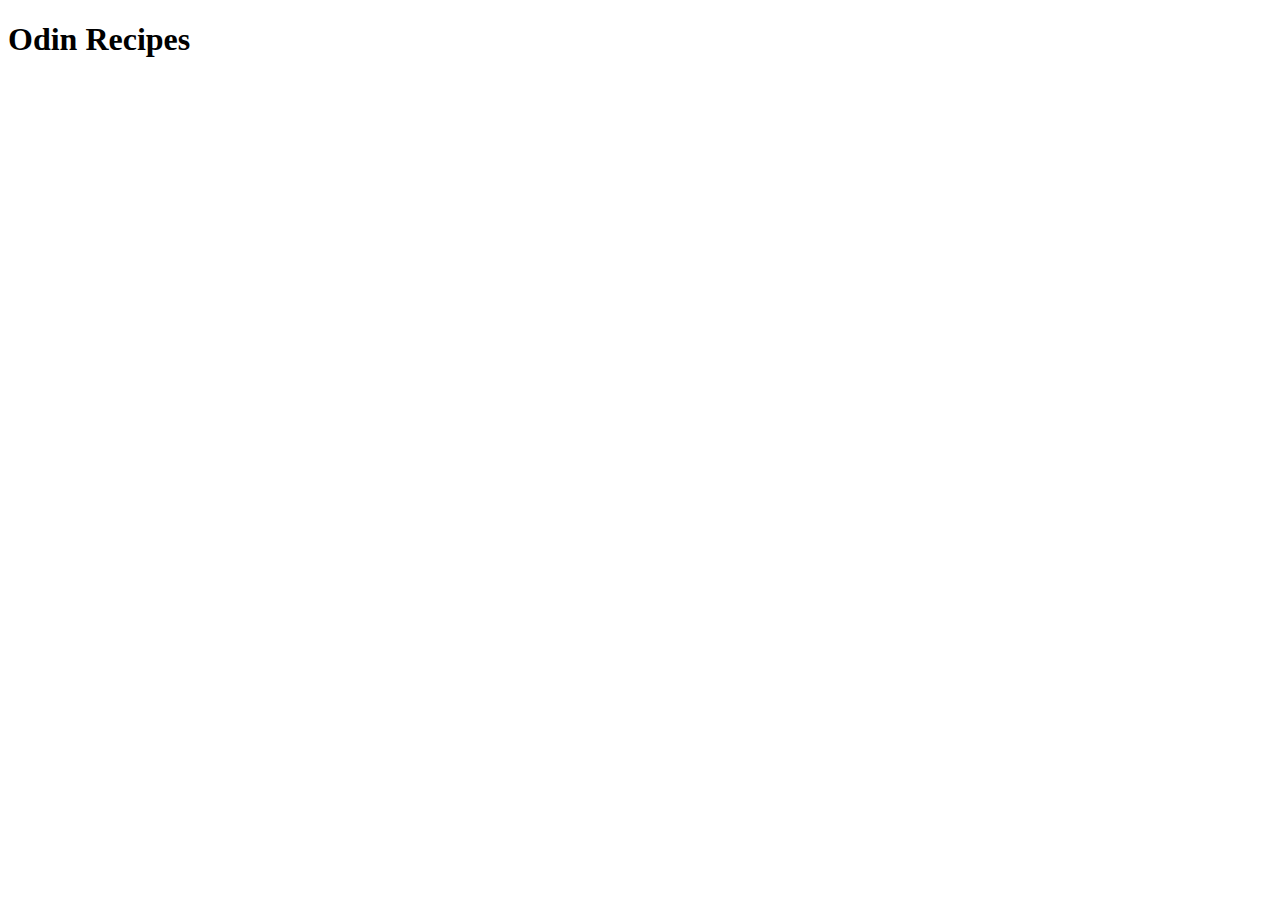
==== index.html @ c1b3ec3f "Put page title" ====
<!DOCTYPE html>
<html lang="en">
  <head>
    <meta charset="UTF-8" />
    <meta name="viewport" content="width=device-width, initial-scale=1.0" />
    <title>SNC Recipes</title>
  </head>
  <body>
    <h1>Odin Recipes</h1>
  </body>
</html>
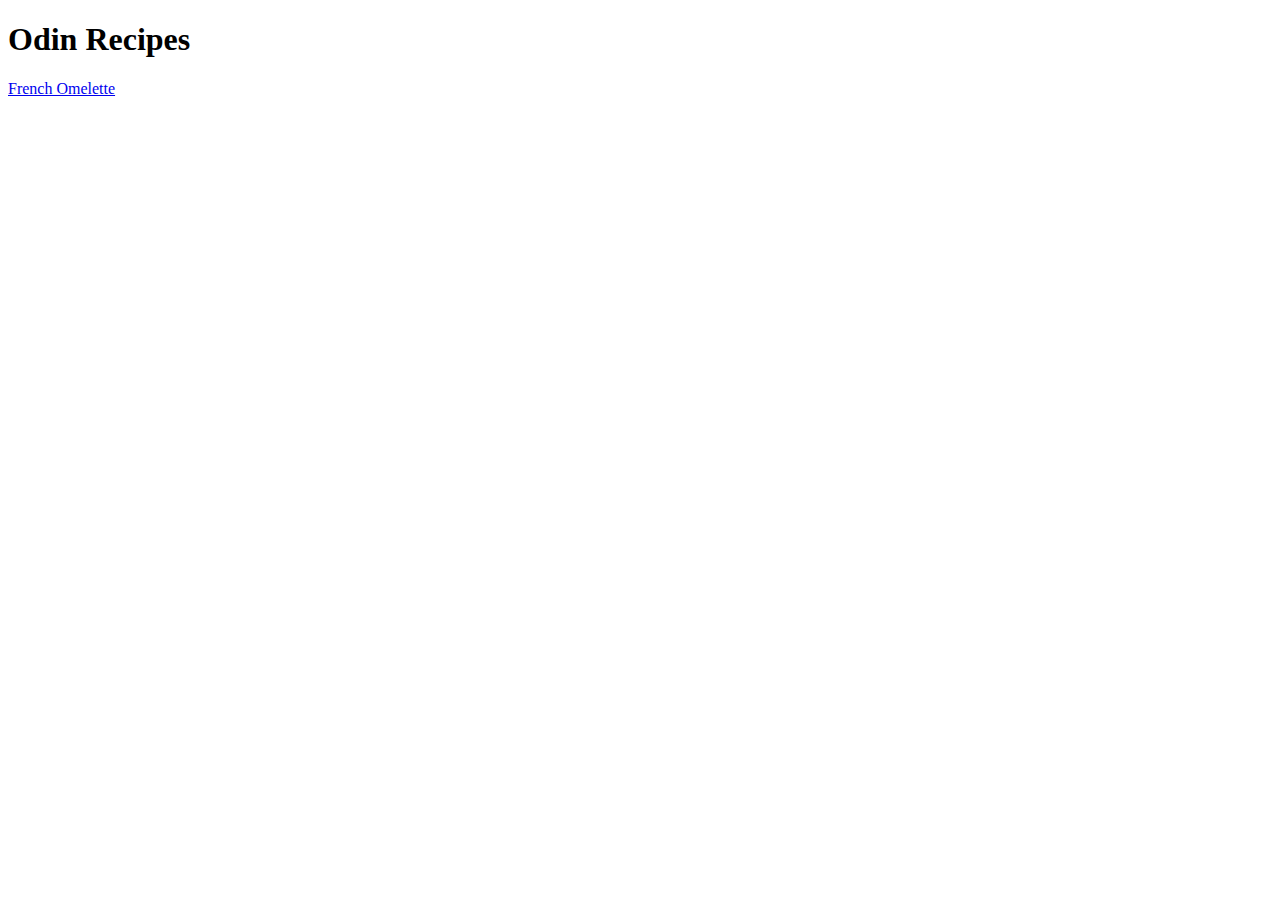
==== commit 8bdc3deb: "Link to french-omelette.html from index page" ====
--- a/index.html
+++ b/index.html
@@ -7,5 +7,6 @@
   </head>
   <body>
     <h1>Odin Recipes</h1>
+    <a href="recipes/french-omelette.html">French Omelette</a>
   </body>
 </html>
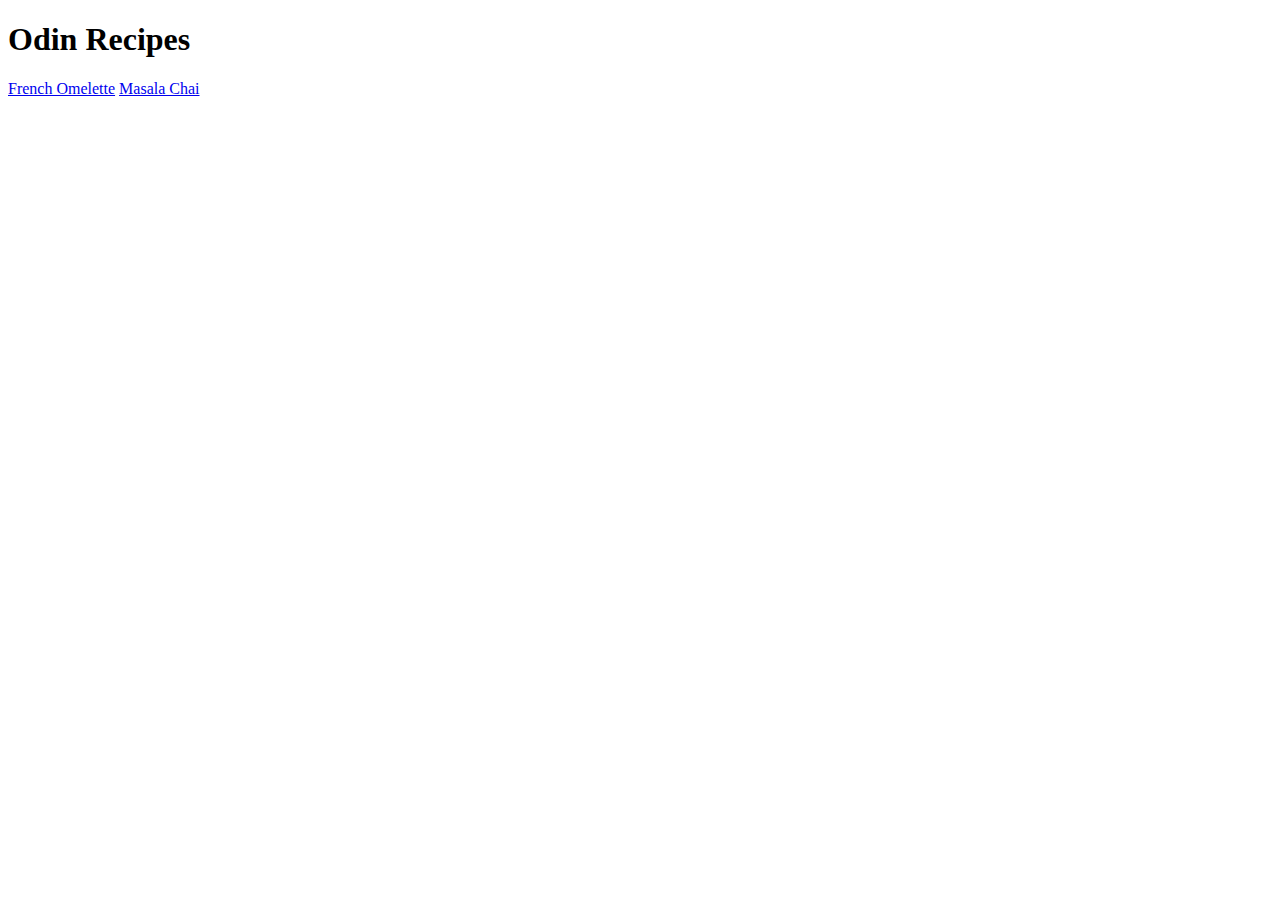
==== commit a0d34dbf: "Link to masala-chai.html from index page" ====
--- a/index.html
+++ b/index.html
@@ -8,5 +8,6 @@
   <body>
     <h1>Odin Recipes</h1>
     <a href="recipes/french-omelette.html">French Omelette</a>
+    <a href="recipes/masala-chai.html">Masala Chai</a>
   </body>
 </html>
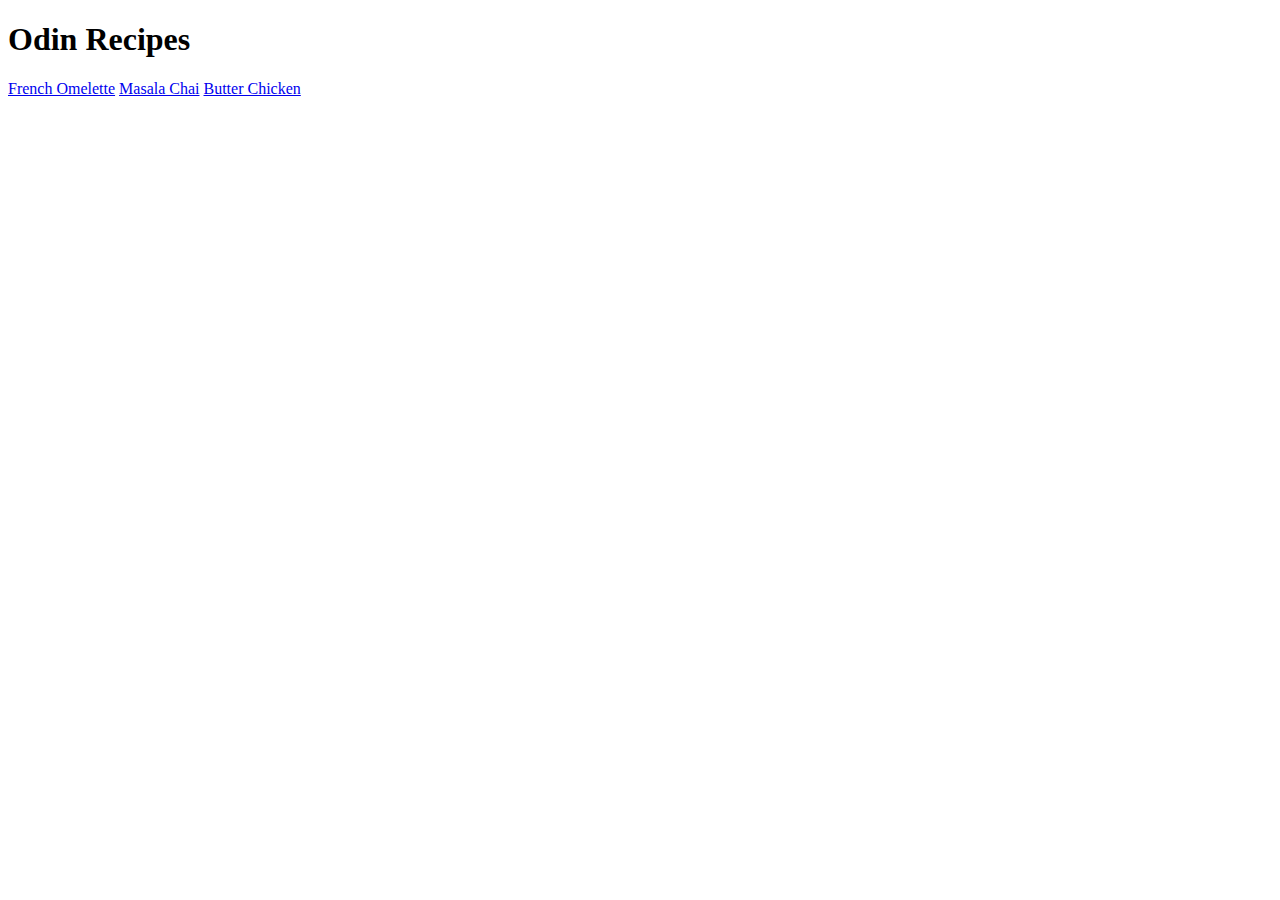
==== commit e3815e24: "Link to butter-chicken.html from index page" ====
--- a/index.html
+++ b/index.html
@@ -9,5 +9,6 @@
     <h1>Odin Recipes</h1>
     <a href="recipes/french-omelette.html">French Omelette</a>
     <a href="recipes/masala-chai.html">Masala Chai</a>
+    <a href="recipes/butter-chicken.html">Butter Chicken</a>
   </body>
 </html>
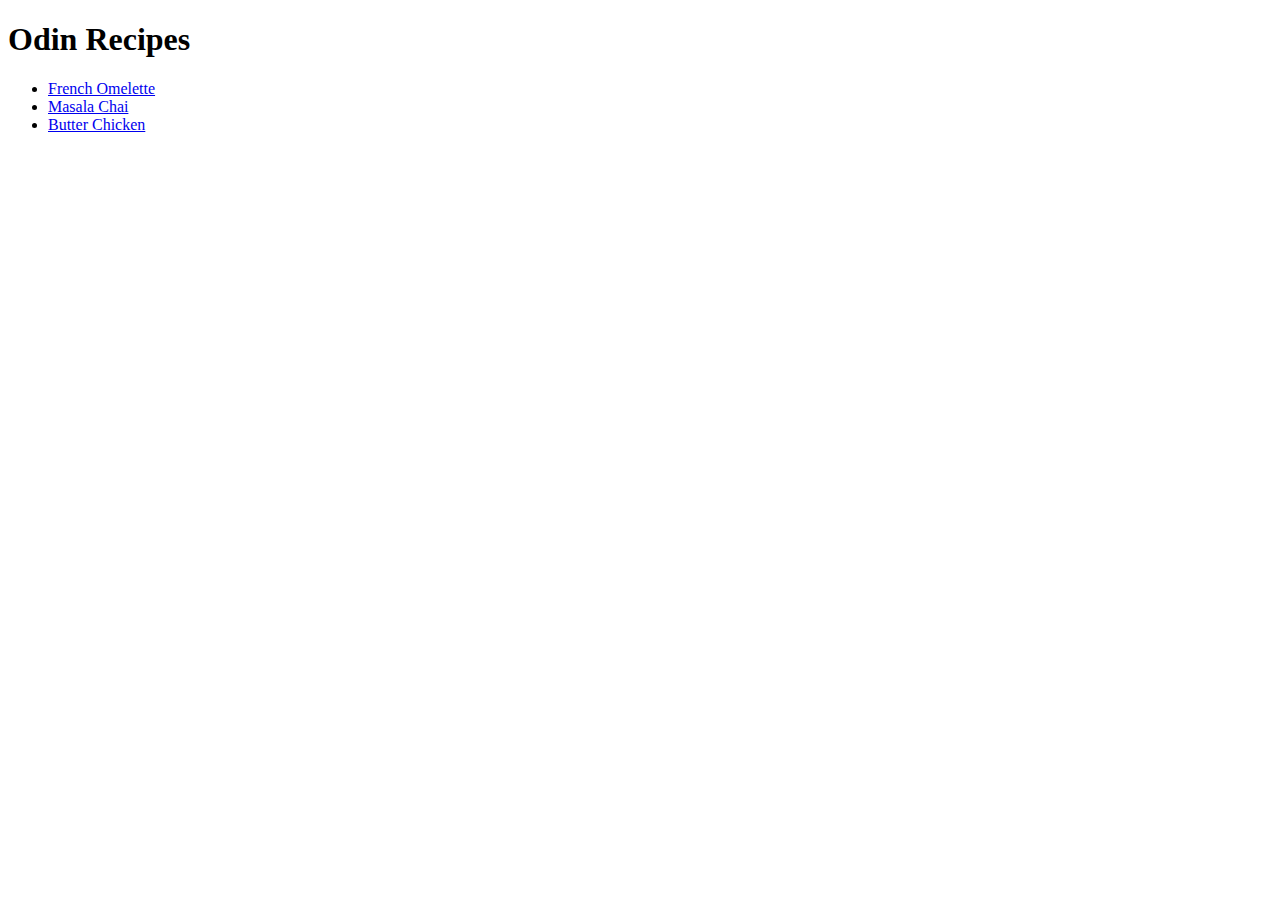
==== commit 823e5d25: "Put links into unordered list" ====
--- a/index.html
+++ b/index.html
@@ -7,8 +7,10 @@
   </head>
   <body>
     <h1>Odin Recipes</h1>
-    <a href="recipes/french-omelette.html">French Omelette</a>
-    <a href="recipes/masala-chai.html">Masala Chai</a>
-    <a href="recipes/butter-chicken.html">Butter Chicken</a>
+    <ul>
+      <li><a href="recipes/french-omelette.html">French Omelette</a></li>
+      <li><a href="recipes/masala-chai.html">Masala Chai</a></li>
+      <li><a href="recipes/butter-chicken.html">Butter Chicken</a></li>
+    </ul>
   </body>
 </html>
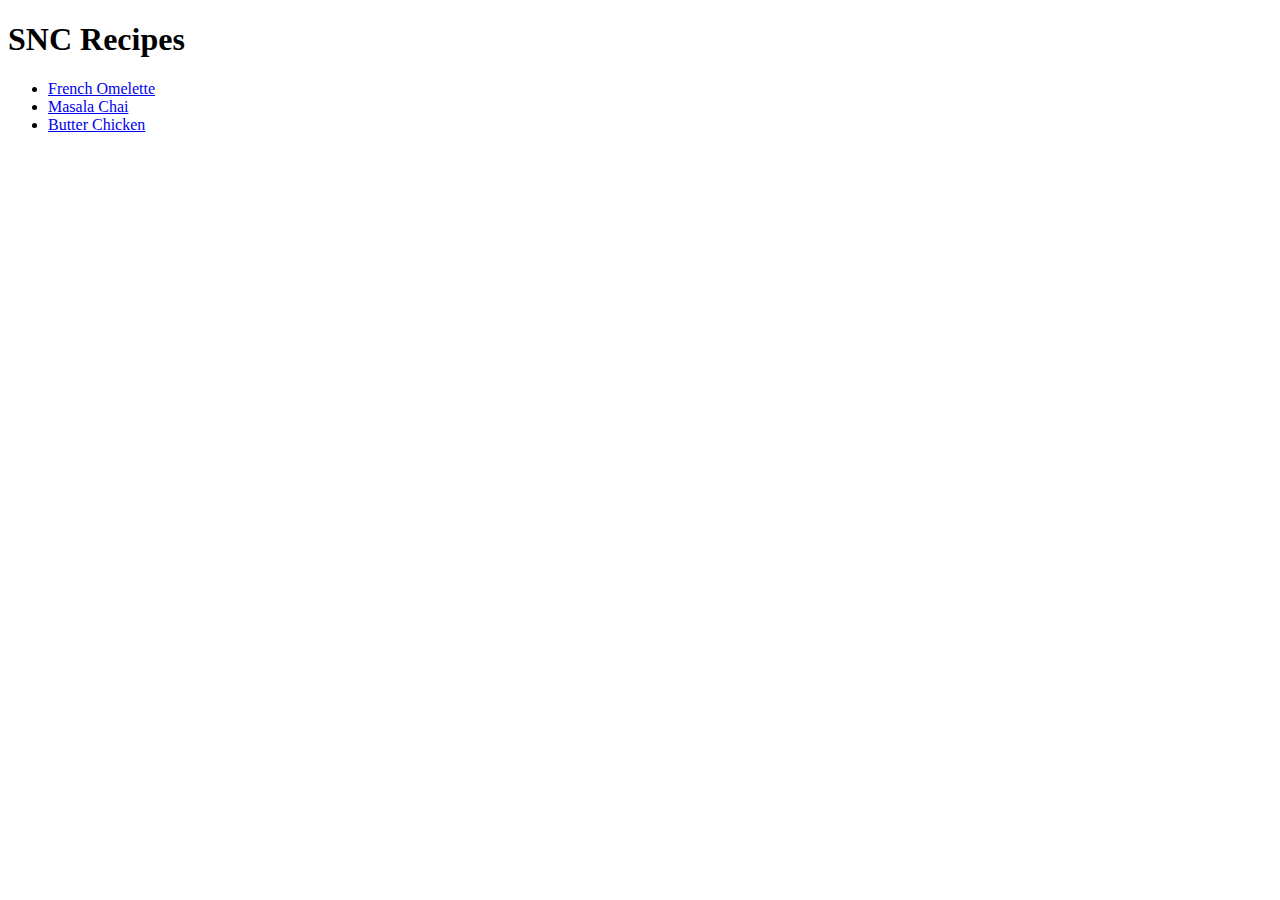
==== commit 882adbcc: "Fix typo" ====
--- a/index.html
+++ b/index.html
@@ -6,7 +6,7 @@
     <title>SNC Recipes</title>
   </head>
   <body>
-    <h1>Odin Recipes</h1>
+    <h1>SNC Recipes</h1>
     <ul>
       <li><a href="recipes/french-omelette.html">French Omelette</a></li>
       <li><a href="recipes/masala-chai.html">Masala Chai</a></li>
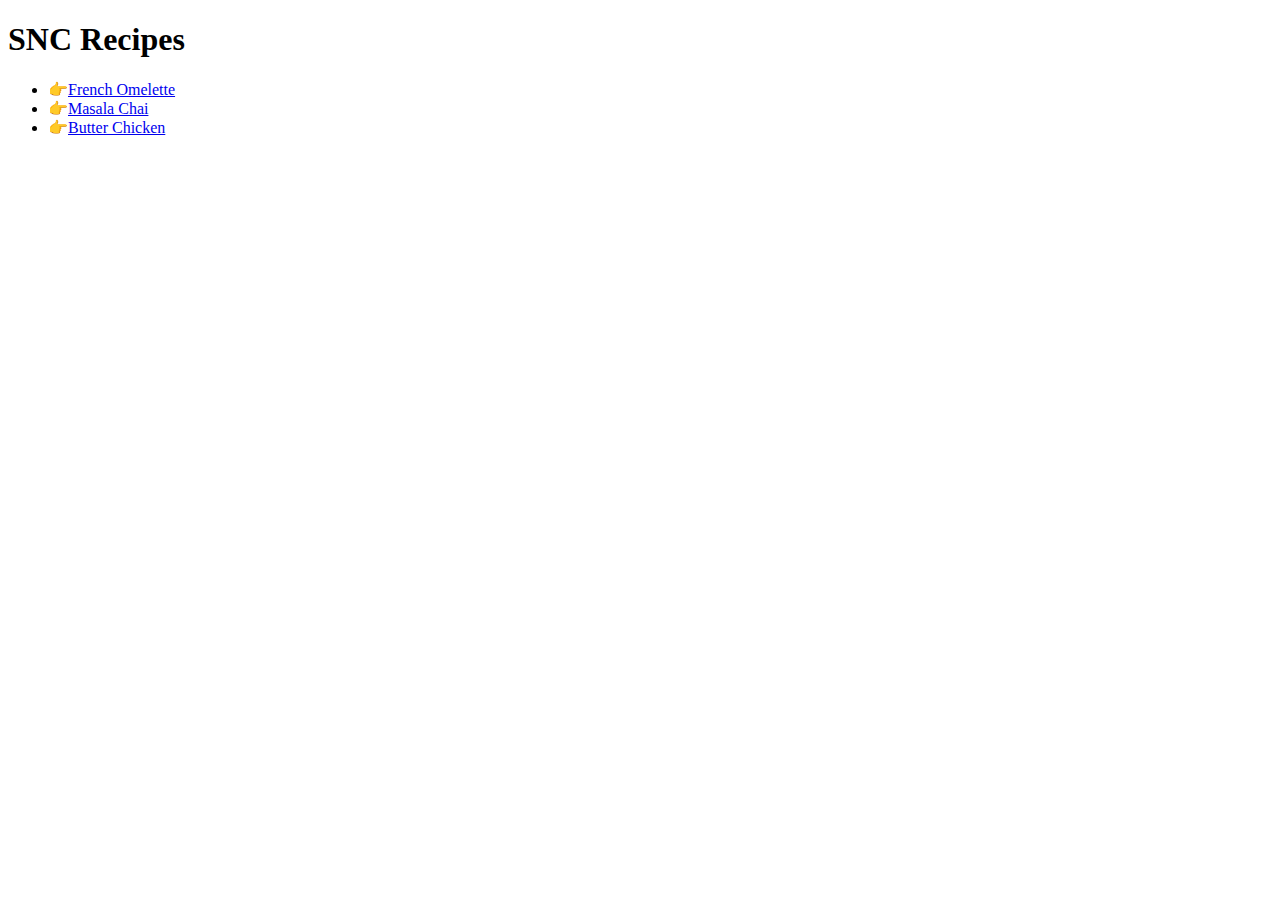
==== commit e3dd397f: "Embed index finger pointing to right emoji" ====
--- a/index.html
+++ b/index.html
@@ -4,13 +4,23 @@
     <meta charset="UTF-8" />
     <meta name="viewport" content="width=device-width, initial-scale=1.0" />
     <title>SNC Recipes</title>
+    <link rel="stylesheet" href="css/styles.css" />
   </head>
   <body>
     <h1>SNC Recipes</h1>
     <ul>
-      <li><a href="recipes/french-omelette.html">French Omelette</a></li>
-      <li><a href="recipes/masala-chai.html">Masala Chai</a></li>
-      <li><a href="recipes/butter-chicken.html">Butter Chicken</a></li>
+      <li>
+        <span class="emoji">👉</span
+        ><a href="recipes/french-omelette.html">French Omelette</a>
+      </li>
+      <li>
+        <span class="emoji">👉</span
+        ><a href="recipes/masala-chai.html">Masala Chai</a>
+      </li>
+      <li>
+        <span class="emoji">👉</span
+        ><a href="recipes/butter-chicken.html">Butter Chicken</a>
+      </li>
     </ul>
   </body>
 </html>
